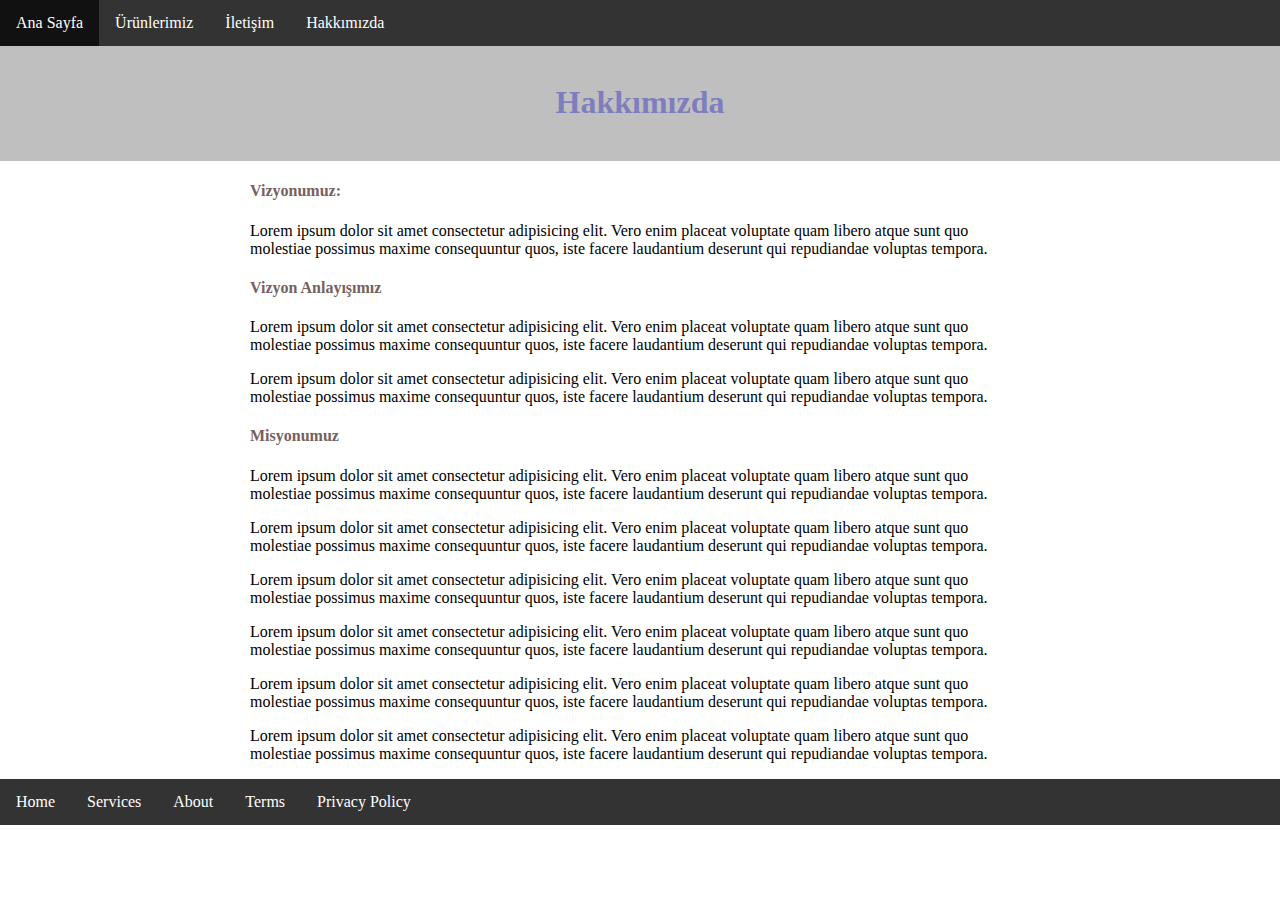
==== odev1/about-us.html @ 74db0d04 "Last version" ====
<!DOCTYPE html>
<html lang="tr">
<head>
    <meta charset="UTF-8">
    <meta http-equiv="X-UA-Compatible" content="IE=edge">
    <meta name="viewport" content="width=device-width, initial-scale=1.0">
    <title>Hakkımızda |Ahmet KARABUDAK</title>
    <link rel="stylesheet" href="css/mystyle.css"> 
    <link rel="stylesheet" href="css/index.css"> 
    <link rel="stylesheet" href="css/index-private.css">
</head>
<body>
    <div id="nav">
        <ul>
          <li><a class="active" href="index.html">Ana Sayfa</a></li>
          <li><a href="products.html">Ürünlerimiz</a></li>
          <li><a href="contact.html">İletişim</a></li>
          <li><a href="about-us.html">Hakkımızda</a></li>
        </ul>
    </div>  
    <div id="op">
        <h1 style="text-align: center;">Hakkımızda</h1>
         </div> 
<div id="container" style="padding-left: 250px;padding-right: 250px;">

    <h4 style="color : #766161 ; font-family: verdana;">Vizyonumuz:</h4>
    <p >Lorem ipsum dolor sit amet consectetur adipisicing elit. Vero enim placeat voluptate quam libero atque sunt quo molestiae possimus maxime consequuntur quos, iste facere laudantium deserunt qui repudiandae voluptas tempora.</p>
    <h4 style="color : #766161 ; font-family: verdana;">Vizyon Anlayışımız</h4>
    <p >Lorem ipsum dolor sit amet consectetur adipisicing elit. Vero enim placeat voluptate quam libero atque sunt quo molestiae possimus maxime consequuntur quos, iste facere laudantium deserunt qui repudiandae voluptas tempora.</p>
    <p >Lorem ipsum dolor sit amet consectetur adipisicing elit. Vero enim placeat voluptate quam libero atque sunt quo molestiae possimus maxime consequuntur quos, iste facere laudantium deserunt qui repudiandae voluptas tempora.</p>
    <h4 style="color : #766161 ; font-family: verdana;">Misyonumuz</h4>
    <p >Lorem ipsum dolor sit amet consectetur adipisicing elit. Vero enim placeat voluptate quam libero atque sunt quo molestiae possimus maxime consequuntur quos, iste facere laudantium deserunt qui repudiandae voluptas tempora.</p>
    <p >Lorem ipsum dolor sit amet consectetur adipisicing elit. Vero enim placeat voluptate quam libero atque sunt quo molestiae possimus maxime consequuntur quos, iste facere laudantium deserunt qui repudiandae voluptas tempora.</p>
    <p >Lorem ipsum dolor sit amet consectetur adipisicing elit. Vero enim placeat voluptate quam libero atque sunt quo molestiae possimus maxime consequuntur quos, iste facere laudantium deserunt qui repudiandae voluptas tempora.</p>
    <p >Lorem ipsum dolor sit amet consectetur adipisicing elit. Vero enim placeat voluptate quam libero atque sunt quo molestiae possimus maxime consequuntur quos, iste facere laudantium deserunt qui repudiandae voluptas tempora.</p>
    <p >Lorem ipsum dolor sit amet consectetur adipisicing elit. Vero enim placeat voluptate quam libero atque sunt quo molestiae possimus maxime consequuntur quos, iste facere laudantium deserunt qui repudiandae voluptas tempora.</p>
    <p >Lorem ipsum dolor sit amet consectetur adipisicing elit. Vero enim placeat voluptate quam libero atque sunt quo molestiae possimus maxime consequuntur quos, iste facere laudantium deserunt qui repudiandae voluptas tempora.</p>


</div>   
    <div class="footer-basic" >
        <footer >
            <div class="social"><a href="#"><i class="icon ion-social-instagram"></i></a><a href="#"><i class="icon ion-social-snapchat"></i></a><a href="#"><i class="icon ion-social-twitter"></i></a><a href="#"><i class="icon ion-social-facebook"></i></a></div>
            <ul class="list-inline">
                <li class="list-inline-item"><a href="#">Home</a></li>
                <li class="list-inline-item"><a href="#">Services</a></li>
                <li class="list-inline-item"><a href="#">About</a></li>
                <li class="list-inline-item"><a href="#">Terms</a></li>
                <li class="list-inline-item"><a href="#">Privacy Policy</a></li>
            </ul>
       
        </footer>
    </div>

</body>
</html>
---- odev1/css/mystyle.css ----
/*h1, h2 {
    color : #de8971 ;
    font-family: verdana;
    text-align: center;

}

h3{
    color : #7b6079 ;
    font-family: verdana;
    text-align: center;
    background-color: #ffe9d6 ;
}

h5{
    color : #7b6079 ;
    font-family: verdana;
    text-align: center;
}

p,li{
    color : #766161 ;
    font-family: verdana;
    text-align: center;
    list-style-position: inside;
}

.about-p{
    color:rgb(105, 85, 124);
    text-align: left;
}

*/
---- odev1/css/index.css ----
/*body nin default olarak gelen margin ve padding değerlerini sıfırladım.*/
body{
    margin: 0px;
    padding: 0px;
}
/*navbar içerisine yerleştirilen değerlerin düzenlenmesi*/
ul {
  list-style-type: none;
  margin: 0;
  padding: 0;
  overflow: hidden;
  background-color: #333;
}

li {
  float: left;
}

li a {
  display: block;
  color: white;
  text-align: center;
  padding: 14px 16px;
  text-decoration: none;
}

li a:hover {
  background-color: #111;
}
/*navbar düzenleme sonu*/
---- odev1/css/index-private.css ----
h1{
    text-align: center;
    background-color:gray;
    color:navy;
    margin: 0px;
    height: 77px;
    padding-top: 38px;
}
#op
{
  
    opacity: 0.5;
}
.container
{
    margin-left: 50px;
    margin-right: 50px;
}
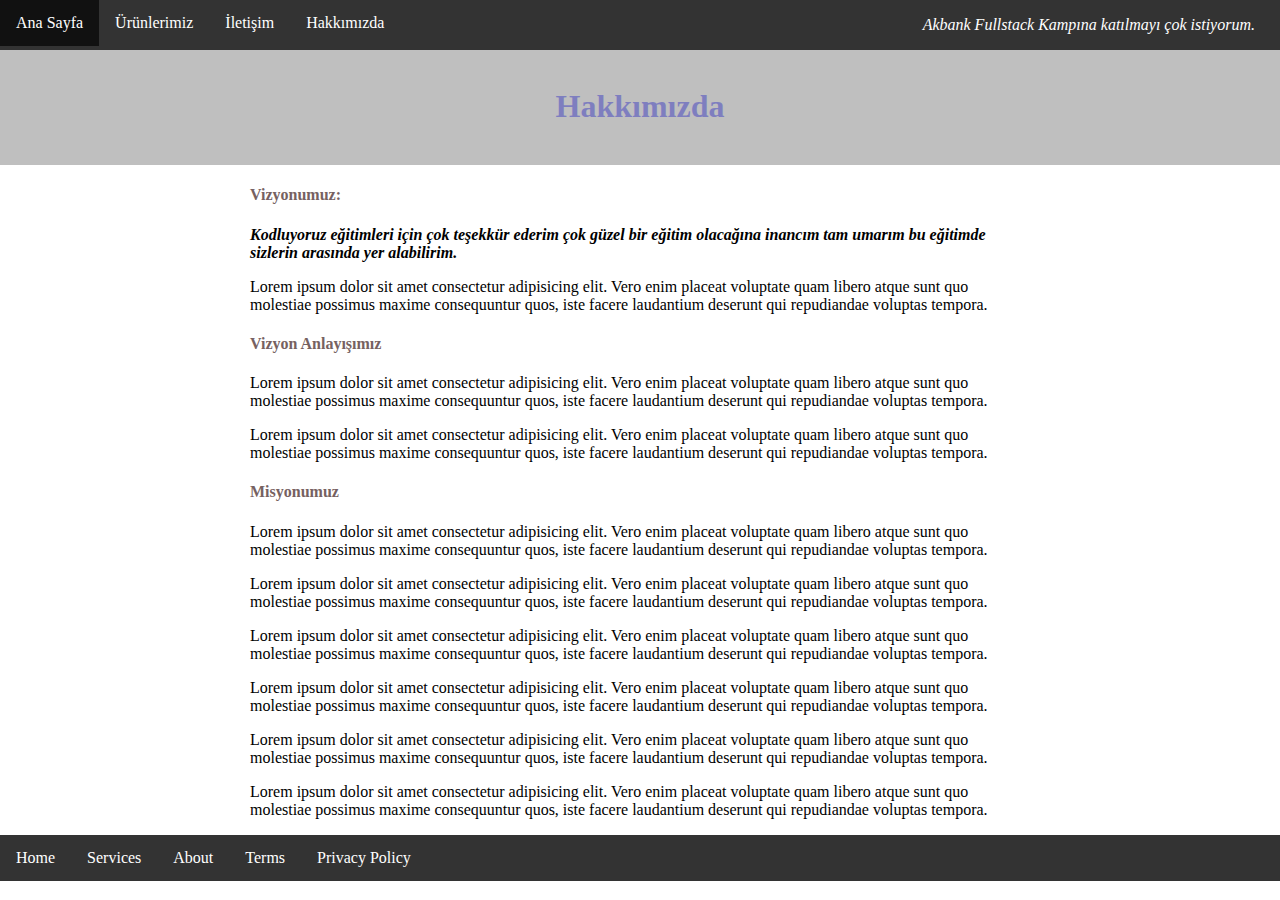
==== commit a739979d: "footer added" ====
--- a/odev1/about-us.html
+++ b/odev1/about-us.html
@@ -16,6 +16,8 @@
           <li><a href="products.html">Ürünlerimiz</a></li>
           <li><a href="contact.html">İletişim</a></li>
           <li><a href="about-us.html">Hakkımızda</a></li>
+          <li style="float: right;color: white;padding-right: 25px;"><p> <i>Akbank Fullstack Kampına katılmayı çok istiyorum.</i> </p></li>
+
         </ul>
     </div>  
     <div id="op">
@@ -24,6 +26,7 @@
 <div id="container" style="padding-left: 250px;padding-right: 250px;">
 
     <h4 style="color : #766161 ; font-family: verdana;">Vizyonumuz:</h4>
+    <p> <strong> <i> Kodluyoruz eğitimleri için çok teşekkür ederim çok güzel bir eğitim olacağına inancım tam umarım bu eğitimde sizlerin arasında yer alabilirim.</i></strong> </p>
     <p >Lorem ipsum dolor sit amet consectetur adipisicing elit. Vero enim placeat voluptate quam libero atque sunt quo molestiae possimus maxime consequuntur quos, iste facere laudantium deserunt qui repudiandae voluptas tempora.</p>
     <h4 style="color : #766161 ; font-family: verdana;">Vizyon Anlayışımız</h4>
     <p >Lorem ipsum dolor sit amet consectetur adipisicing elit. Vero enim placeat voluptate quam libero atque sunt quo molestiae possimus maxime consequuntur quos, iste facere laudantium deserunt qui repudiandae voluptas tempora.</p>
